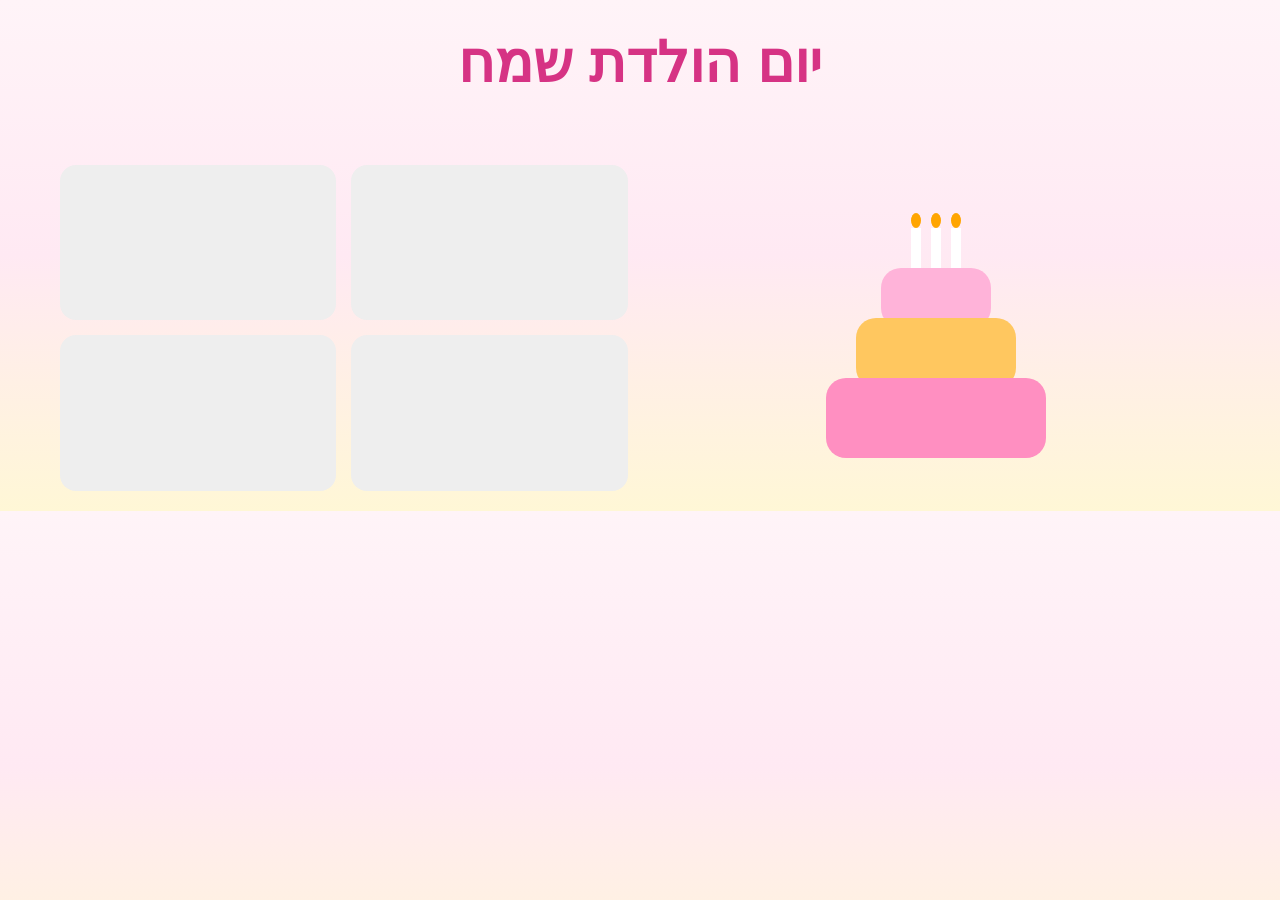
==== happy_birthday/index.html @ c9e2b5f9 "Update index.html" ====
<!DOCTYPE html>
<html lang="he" dir="rtl">
<head>
  <meta charset="UTF-8" />
  <meta name="viewport" content="width=device-width, initial-scale=1.0" />
  <title>יום הולדת שמח</title>
  <style>
    * { box-sizing: border-box; margin: 0; padding: 0; }

    body {
      font-family: Arial, sans-serif;
      background: linear-gradient(180deg,#fff4f8,#ffe9f3,#fff7d6);
      color: #5a2458;
    }

    header {
      padding: 30px 15px;
      text-align: center;
    }

    h1 {
      font-size: clamp(2rem,5vw,3.5rem);
      color: #d63384;
      margin-bottom: 20px;
    }

    /* Layout */
    .main-layout {
      display: grid;
      grid-template-columns: 1fr 1fr;
      gap: 25px;
      max-width: 1200px;
      margin: auto;
      padding: 20px;
      align-items: center;
    }

    /* Cake */
    .cake {
      position: relative;
      width: 220px;
      height: 260px;
      margin: auto;
    }

    .tier {
      position: absolute;
      left: 50%;
      transform: translateX(-50%);
      border-radius: 20px;
    }

    .tier1 { bottom: 0; width: 220px; height: 80px; background:#ff8fc1; }
    .tier2 { bottom: 70px; width: 160px; height: 70px; background:#ffc75f; }
    .tier3 { bottom: 130px; width: 110px; height: 60px; background:#ffb3d9; }

    .candles {
      position:absolute;
      top:30px;
      left:50%;
      transform:translateX(-50%);
      display:flex;
      gap:10px;
    }

    .candle {
      width:10px;
      height:40px;
      background:#fff;
      position:relative;
    }

    .flame {
      position:absolute;
      top:-15px;
      left:50%;
      transform:translateX(-50%);
      width:10px;
      height:15px;
      background:orange;
      border-radius:50%;
      animation:flicker 1s infinite;
    }

    @keyframes flicker {
      0%,100%{transform:translateX(-50%) scale(1);} 
      50%{transform:translateX(-50%) scale(1.2);} 
    }

    /* Videos */
    .videos {
      display: grid;
      grid-template-columns: repeat(auto-fit,minmax(250px,1fr));
      gap: 15px;
    }

    .video-frame {
      position: relative;
      width: 100%;
      padding-top: 56.25%;
      border-radius: 16px;
      overflow: hidden;
      background: #eee;
    }

    .video-frame iframe {
      position: absolute;
      inset: 0;
      width: 100%;
      height: 100%;
      border: none;
    }

    /* Responsive */
    @media(max-width:900px){
      .main-layout{
        grid-template-columns:1fr;
      }
    }

    @media(max-width:500px){
      .videos{
        grid-template-columns:1fr;
      }
    }

  </style>
</head>
<body>

<header>
  <h1>יום הולדת שמח</h1>
</header>

<div class="main-layout">

  <!-- Cake -->
  <div>
    <div class="cake">
      <div class="candles">
        <div class="candle"><div class="flame"></div></div>
        <div class="candle"><div class="flame"></div></div>
        <div class="candle"><div class="flame"></div></div>
      </div>
      <div class="tier tier3"></div>
      <div class="tier tier2"></div>
      <div class="tier tier1"></div>
    </div>
  </div>

  <!-- Videos -->
  <div class="videos">
    <div class="video-frame">
      <iframe src="https://www.youtube.com/embed/xs62_c-YfRc" allowfullscreen></iframe>
    </div>
    <div class="video-frame">
      <iframe src="https://www.youtube.com/embed/tTU-H6SlxOU" allowfullscreen></iframe>
    </div>
    <div class="video-frame">
      <iframe src="https://www.youtube.com/embed/p3O8RX_Ws4c" allowfullscreen></iframe>
    </div>
    <div class="video-frame">
      <iframe src="https://www.youtube.com/embed/a49y-NMDpDk" allowfullscreen></iframe>
    </div>
  </div>

</div>

</body>
</html>
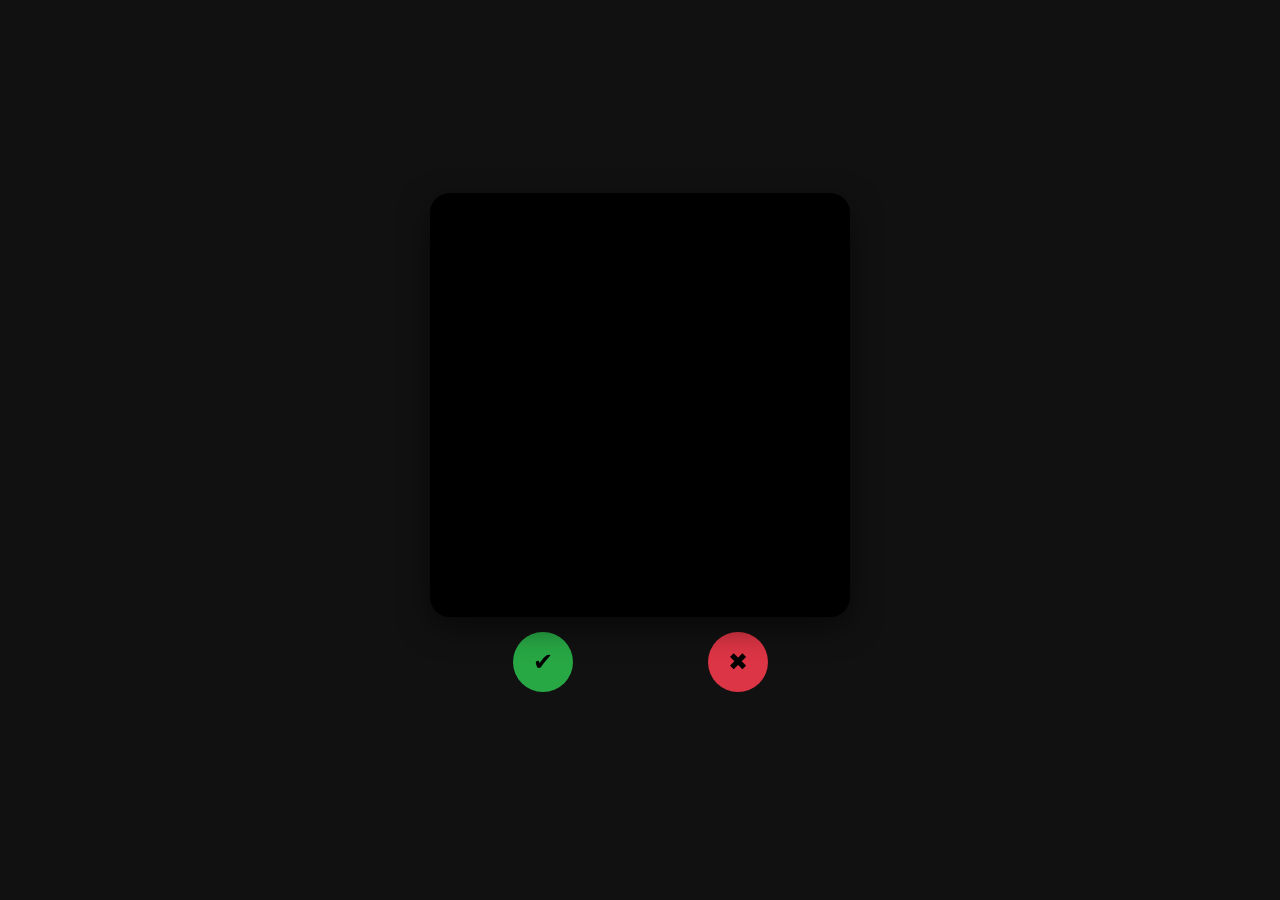
==== commit 81579aa4: "Update index.html" ====
--- a/happy_birthday/index.html
+++ b/happy_birthday/index.html
@@ -1,170 +1,186 @@
 <!DOCTYPE html>
 <html lang="he" dir="rtl">
 <head>
-  <meta charset="UTF-8" />
-  <meta name="viewport" content="width=device-width, initial-scale=1.0" />
-  <title>יום הולדת שמח</title>
-  <style>
-    * { box-sizing: border-box; margin: 0; padding: 0; }
+<meta charset="UTF-8">
+<meta name="viewport" content="width=device-width, initial-scale=1.0">
+<title>Tinder Video</title>
 
-    body {
-      font-family: Arial, sans-serif;
-      background: linear-gradient(180deg,#fff4f8,#ffe9f3,#fff7d6);
-      color: #5a2458;
-    }
+<style>
+body {
+  margin:0;
+  font-family: Arial;
+  background:#111;
+  color:white;
+  display:flex;
+  justify-content:center;
+  align-items:center;
+  height:100vh;
+}
 
-    header {
-      padding: 30px 15px;
-      text-align: center;
-    }
+.app {
+  width:100%;
+  max-width:420px;
+}
 
-    h1 {
-      font-size: clamp(2rem,5vw,3.5rem);
-      color: #d63384;
-      margin-bottom: 20px;
-    }
+.card {
+  position:relative;
+  background:#000;
+  border-radius:20px;
+  overflow:hidden;
+  box-shadow:0 10px 30px rgba(0,0,0,0.5);
+  touch-action:none;
+}
 
-    /* Layout */
-    .main-layout {
-      display: grid;
-      grid-template-columns: 1fr 1fr;
-      gap: 25px;
-      max-width: 1200px;
-      margin: auto;
-      padding: 20px;
-      align-items: center;
-    }
+iframe {
+  width:100%;
+  height:420px;
+  border:none;
+  pointer-events:none; /* important for swipe */
+}
 
-    /* Cake */
-    .cake {
-      position: relative;
-      width: 220px;
-      height: 260px;
-      margin: auto;
-    }
+.overlay {
+  position:absolute;
+  inset:0;
+}
 
-    .tier {
-      position: absolute;
-      left: 50%;
-      transform: translateX(-50%);
-      border-radius: 20px;
-    }
+.actions {
+  display:flex;
+  justify-content:space-around;
+  padding:15px;
+}
 
-    .tier1 { bottom: 0; width: 220px; height: 80px; background:#ff8fc1; }
-    .tier2 { bottom: 70px; width: 160px; height: 70px; background:#ffc75f; }
-    .tier3 { bottom: 130px; width: 110px; height: 60px; background:#ffb3d9; }
+button {
+  width:60px;
+  height:60px;
+  border-radius:50%;
+  border:none;
+  font-size:24px;
+  cursor:pointer;
+}
 
-    .candles {
-      position:absolute;
-      top:30px;
-      left:50%;
-      transform:translateX(-50%);
-      display:flex;
-      gap:10px;
-    }
+.yes { background:#28a745; }
+.no { background:#dc3545; }
 
-    .candle {
-      width:10px;
-      height:40px;
-      background:#fff;
-      position:relative;
-    }
+.label {
+  position:absolute;
+  top:20px;
+  left:20px;
+  font-size:30px;
+  opacity:0;
+  transition:0.3s;
+}
 
-    .flame {
-      position:absolute;
-      top:-15px;
-      left:50%;
-      transform:translateX(-50%);
-      width:10px;
-      height:15px;
-      background:orange;
-      border-radius:50%;
-      animation:flicker 1s infinite;
-    }
+</style>
+</head>
 
-    @keyframes flicker {
-      0%,100%{transform:translateX(-50%) scale(1);} 
-      50%{transform:translateX(-50%) scale(1.2);} 
-    }
-
-    /* Videos */
-    .videos {
-      display: grid;
-      grid-template-columns: repeat(auto-fit,minmax(250px,1fr));
-      gap: 15px;
-    }
-
-    .video-frame {
-      position: relative;
-      width: 100%;
-      padding-top: 56.25%;
-      border-radius: 16px;
-      overflow: hidden;
-      background: #eee;
-    }
-
-    .video-frame iframe {
-      position: absolute;
-      inset: 0;
-      width: 100%;
-      height: 100%;
-      border: none;
-    }
-
-    /* Responsive */
-    @media(max-width:900px){
-      .main-layout{
-        grid-template-columns:1fr;
-      }
-    }
-
-    @media(max-width:500px){
-      .videos{
-        grid-template-columns:1fr;
-      }
-    }
-
-  </style>
-</head>
 <body>
 
-<header>
-  <h1>יום הולדת שמח</h1>
-</header>
-
-<div class="main-layout">
-
-  <!-- Cake -->
-  <div>
-    <div class="cake">
-      <div class="candles">
-        <div class="candle"><div class="flame"></div></div>
-        <div class="candle"><div class="flame"></div></div>
-        <div class="candle"><div class="flame"></div></div>
-      </div>
-      <div class="tier tier3"></div>
-      <div class="tier tier2"></div>
-      <div class="tier tier1"></div>
-    </div>
+<div class="app">
+  <div id="card" class="card">
+    <iframe id="player" allowfullscreen></iframe>
+    <div class="overlay"></div>
+    <div id="label" class="label"></div>
   </div>
 
-  <!-- Videos -->
-  <div class="videos">
-    <div class="video-frame">
-      <iframe src="https://www.youtube.com/embed/xs62_c-YfRc" allowfullscreen></iframe>
-    </div>
-    <div class="video-frame">
-      <iframe src="https://www.youtube.com/embed/tTU-H6SlxOU" allowfullscreen></iframe>
-    </div>
-    <div class="video-frame">
-      <iframe src="https://www.youtube.com/embed/p3O8RX_Ws4c" allowfullscreen></iframe>
-    </div>
-    <div class="video-frame">
-      <iframe src="https://www.youtube.com/embed/a49y-NMDpDk" allowfullscreen></iframe>
-    </div>
+  <div class="actions">
+    <button class="no" onclick="vote('no')">✖</button>
+    <button class="yes" onclick="vote('yes')">✔</button>
   </div>
+</div>
 
-</div>
+<script>
+
+const videos = [
+  "xs62_c-YfRc",
+  "tTU-H6SlxOU",
+  "a49y-NMDpDk"
+];
+
+let index = 0;
+const player = document.getElementById("player");
+const label = document.getElementById("label");
+const card = document.getElementById("card");
+
+function loadVideo(){
+  if(index >= videos.length){
+    card.innerHTML = "<h2 style='text-align:center;padding:50px'>נגמרו הסרטונים</h2>";
+    return;
+  }
+  player.src = `https://www.youtube.com/embed/${videos[index]}?autoplay=1&mute=1`;
+}
+
+function vote(type){
+  label.innerText = type === 'yes' ? "YES" : "NO";
+  label.style.opacity = 1;
+
+  animateOut(type);
+
+  setTimeout(()=>{
+    label.style.opacity = 0;
+    index++;
+    resetCard();
+    loadVideo();
+  },300);
+
+  saveVote(type);
+}
+
+function saveVote(type){
+  const data = JSON.parse(localStorage.getItem("votes") || "[]");
+  data.push({ video: videos[index], decision: type });
+  localStorage.setItem("votes", JSON.stringify(data));
+}
+
+// swipe
+let startX = 0;
+let currentX = 0;
+let dragging = false;
+
+card.addEventListener("pointerdown", e => {
+  dragging = true;
+  startX = e.clientX;
+});
+
+card.addEventListener("pointermove", e => {
+  if(!dragging) return;
+
+  currentX = e.clientX - startX;
+  card.style.transform = `translateX(${currentX}px) rotate(${currentX/10}deg)`;
+
+  if(currentX > 50){
+    label.innerText = "YES";
+    label.style.opacity = 1;
+  } else if(currentX < -50){
+    label.innerText = "NO";
+    label.style.opacity = 1;
+  } else {
+    label.style.opacity = 0;
+  }
+});
+
+card.addEventListener("pointerup", ()=>{
+  dragging = false;
+
+  if(currentX > 100) vote('yes');
+  else if(currentX < -100) vote('no');
+  else resetCard();
+});
+
+function animateOut(type){
+  const direction = type === 'yes' ? 1 : -1;
+  card.style.transition = "0.3s";
+  card.style.transform = `translateX(${direction*500}px) rotate(${direction*30}deg)`;
+}
+
+function resetCard(){
+  card.style.transition = "0.3s";
+  card.style.transform = "translateX(0) rotate(0)";
+  setTimeout(()=> card.style.transition = "",300);
+}
+
+loadVideo();
+
+</script>
 
 </body>
 </html>
